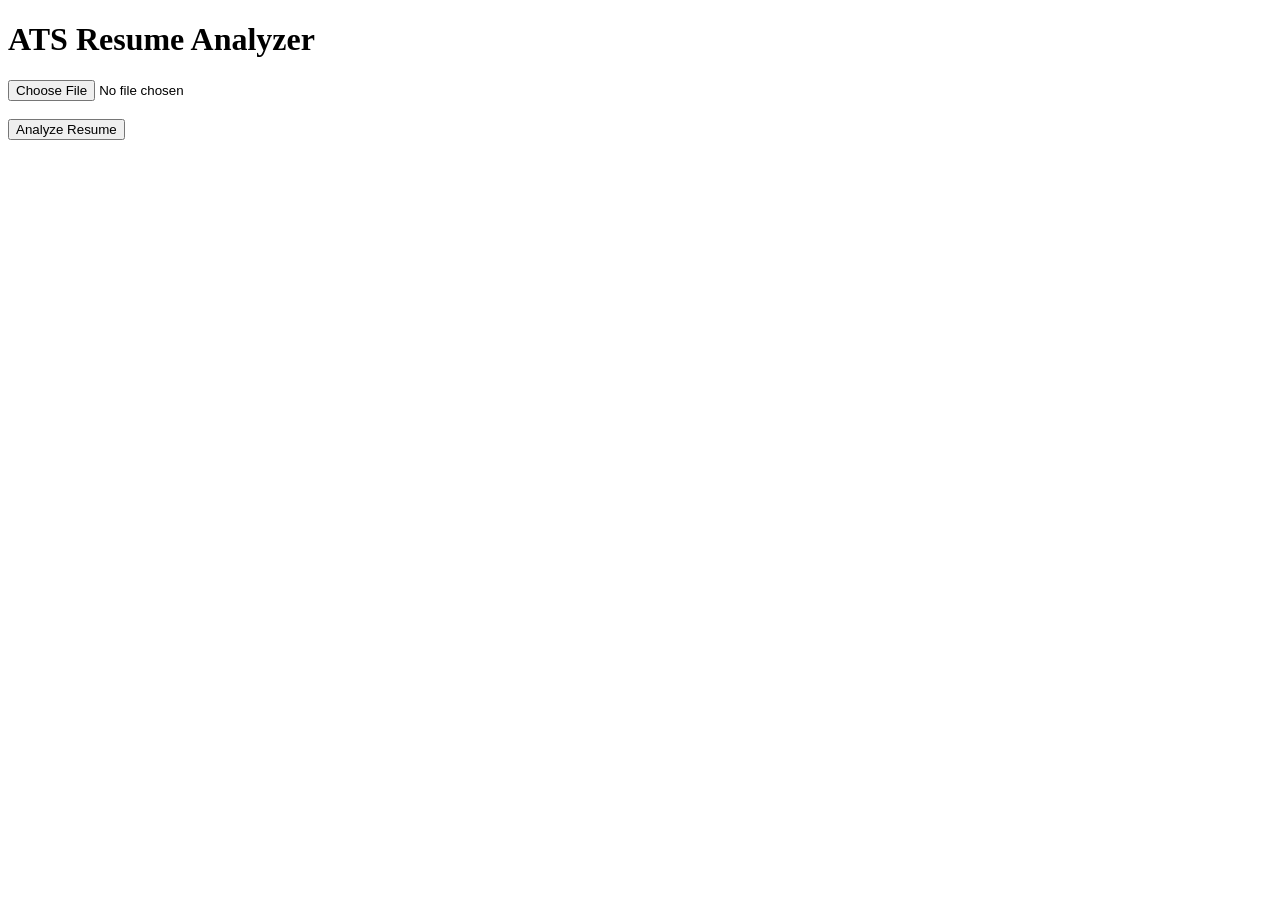
==== index.html @ e71d52fb "Update index.html" ====
<!DOCTYPE html>
<html lang="id">

<head>

<meta charset="UTF-8">

<meta name="viewport" content="width=device-width, initial-scale=1.0">

<title>AI Career Toolkit</title>

<link rel="stylesheet" href="css/style.css">

</head>

<body>

<div class="container">

<h1>ATS Resume Analyzer</h1>

<form id="uploadForm">

<input
type="file"
name="data"
accept=".pdf"
required>

<br><br>

<button type="submit">

Analyze Resume

</button>

</form>

<div
id="loading"
class="loading">

</div>

<div
id="result">

</div>

</div>

<script src="js/app.js"></script>
</body>

</html>
---- css/style.css ----

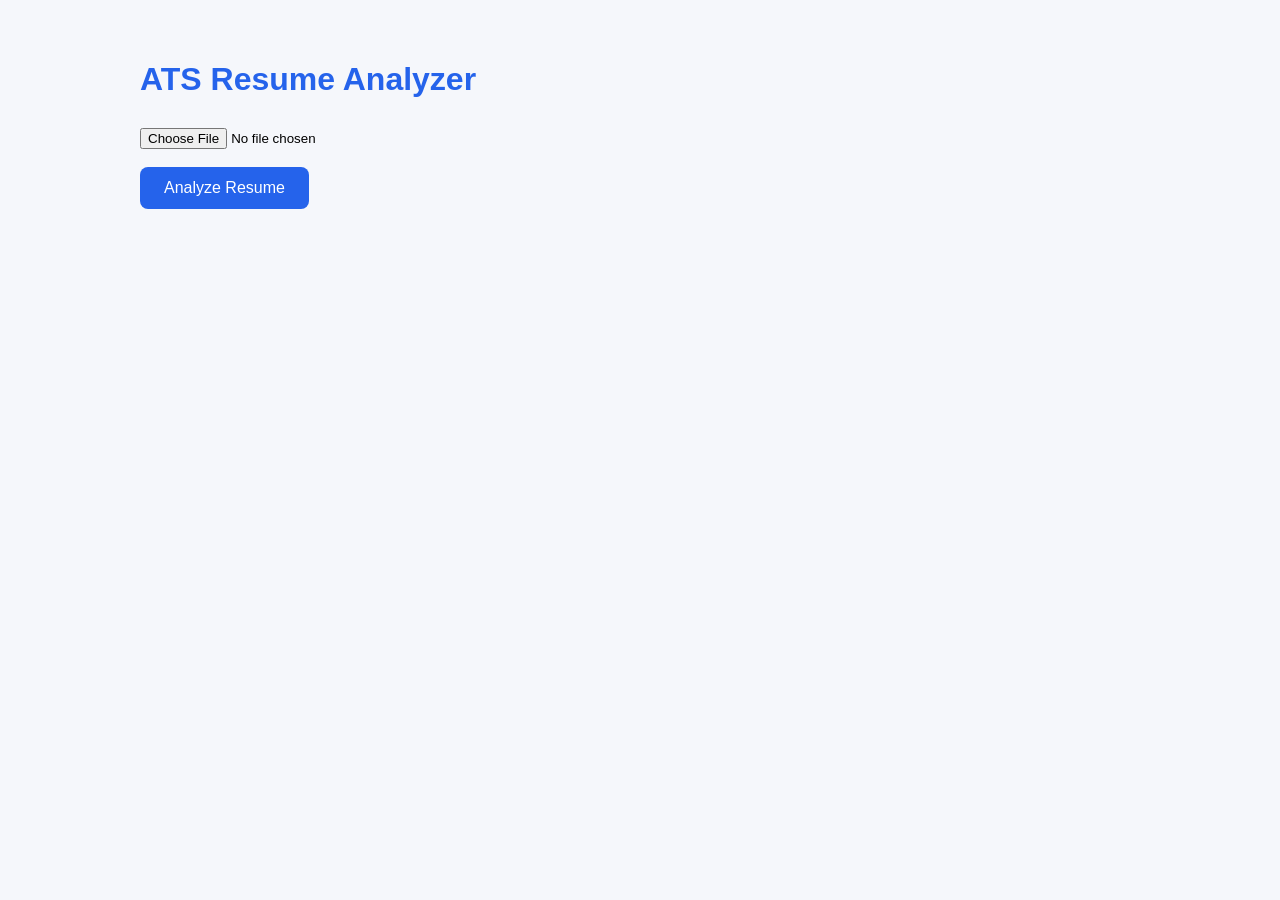
==== commit 3b043dcc: "Adding optiimize result" ====
--- a/index.html
+++ b/index.html
@@ -50,6 +50,10 @@
 
 </div>
 
+<div id="result"></div>
+
+<div id="optimizerSection"></div>
+  
 <script src="js/app.js"></script>
 </body>
 
--- a/css/style.css
+++ b/css/style.css
@@ -1 +1,201 @@
-
+{
+box-sizing:border-box;
+}
+
+body{
+
+font-family:Arial,sans-serif;
+
+background:#f5f7fb;
+
+margin:0;
+
+padding:40px;
+
+}
+
+.container{
+
+max-width:1000px;
+
+margin:auto;
+
+}
+
+h1{
+
+color:#2563eb;
+
+margin-bottom:30px;
+
+}
+
+button{
+
+padding:12px 24px;
+
+background:#2563eb;
+
+color:white;
+
+border:none;
+
+border-radius:8px;
+
+cursor:pointer;
+
+font-size:16px;
+
+}
+
+button:hover{
+
+background:#1d4ed8;
+
+}
+
+.card{
+
+background:white;
+
+padding:30px;
+
+margin-top:30px;
+
+border-radius:12px;
+
+box-shadow:0 5px 15px rgba(0,0,0,.08);
+
+}
+
+.score{
+
+font-size:48px;
+
+font-weight:bold;
+
+color:#2563eb;
+
+margin-bottom:5px;
+
+}
+
+.grade{
+
+font-size:22px;
+
+font-weight:bold;
+
+margin-bottom:8px;
+
+}
+
+.status{
+
+font-size:18px;
+
+margin-bottom:30px;
+
+}
+
+.loading{
+
+margin-top:20px;
+
+font-weight:bold;
+
+color:#666;
+
+}
+
+table{
+
+width:100%;
+
+border-collapse:collapse;
+
+margin-top:20px;
+
+margin-bottom:35px;
+
+}
+
+th{
+
+background:#2563eb;
+
+color:white;
+
+padding:12px;
+
+text-align:left;
+
+}
+
+td{
+
+padding:12px;
+
+border-bottom:1px solid #ddd;
+
+vertical-align:top;
+
+}
+
+tr:hover{
+
+background:#f8fafc;
+
+}
+
+h2{
+
+color:#1e293b;
+
+margin-top:30px;
+
+}
+
+ol{
+
+padding-left:22px;
+
+}
+
+li{
+
+margin-bottom:25px;
+
+line-height:1.8;
+
+}
+
+.summary{
+
+line-height:1.8;
+
+}
+
+@media(max-width:768px){
+
+body{
+
+padding:20px;
+
+}
+
+table{
+
+font-size:14px;
+
+}
+
+.score{
+
+font-size:36px;
+
+}
+
+}
+
+</style>
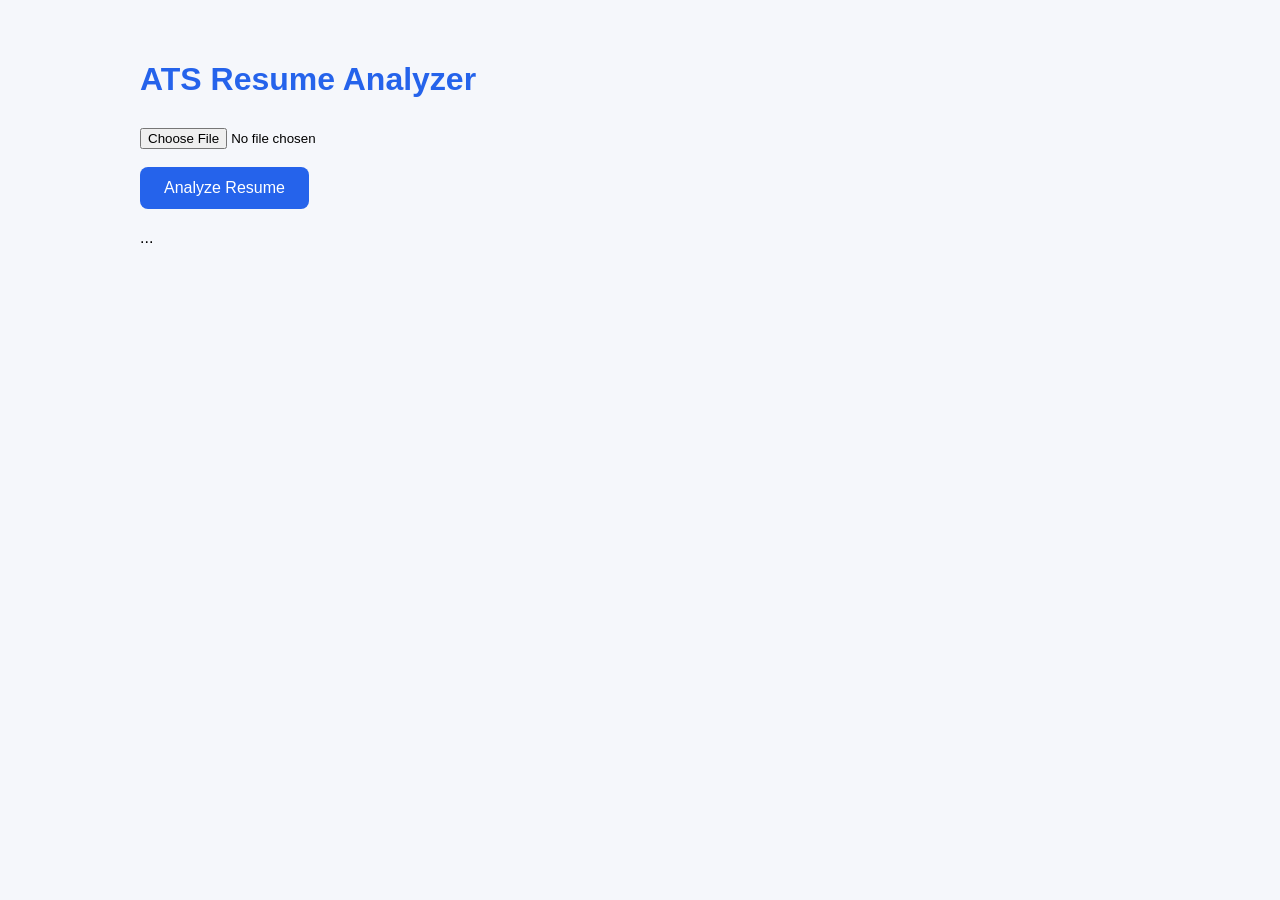
==== commit b91b1cd7: "Update index.html" ====
--- a/index.html
+++ b/index.html
@@ -37,24 +37,22 @@
 
 </form>
 
-<div
-id="loading"
-class="loading">
+<div id="loading" class="loading"></div>
+
+<div id="result"></div>
+
+<div class="container">
+
+...
+
+<div id="optimizerSection"></div>
+
+<div id="optimizerResult"></div>
 
 </div>
 
-<div
-id="result">
-
-</div>
-
-</div>
-
-<div id="result"></div>
-
-<div id="optimizerSection"></div>
+<script src="js/app.js"></script>
   
-<script src="js/app.js"></script>
 </body>
 
 </html>
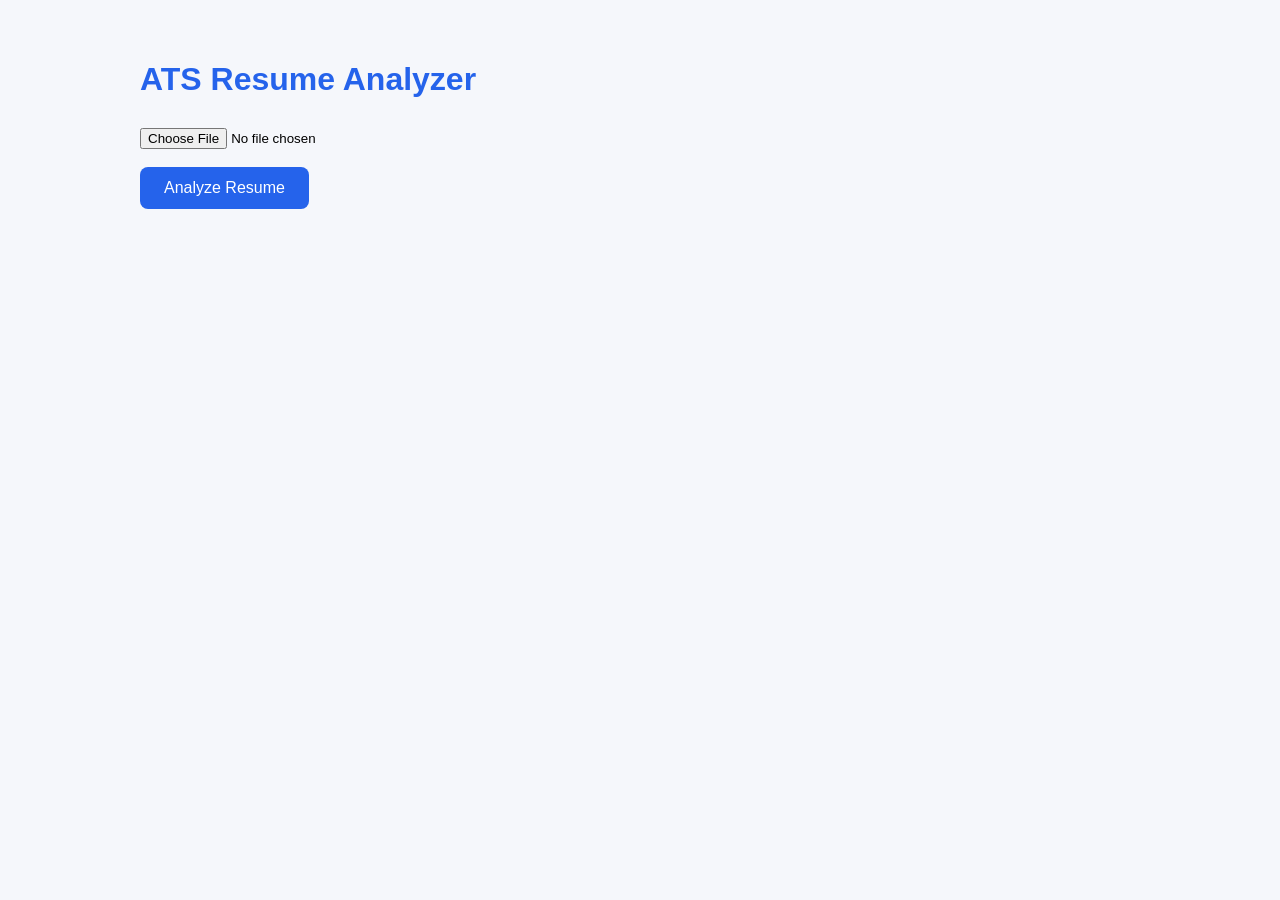
==== commit a5889f4a: "Rewrite hmtl" ====
--- a/index.html
+++ b/index.html
@@ -17,42 +17,36 @@
 
 <div class="container">
 
-<h1>ATS Resume Analyzer</h1>
+    <h1>ATS Resume Analyzer</h1>
 
-<form id="uploadForm">
+    <form id="uploadForm">
 
-<input
-type="file"
-name="data"
-accept=".pdf"
-required>
+        <input
+            type="file"
+            name="data"
+            accept=".pdf"
+            required>
 
-<br><br>
+        <br><br>
 
-<button type="submit">
+        <button type="submit">
+            Analyze Resume
+        </button>
 
-Analyze Resume
+    </form>
 
-</button>
+    <div id="loading" class="loading"></div>
 
-</form>
+    <div id="result"></div>
 
-<div id="loading" class="loading"></div>
+    <div id="optimizerSection"></div>
 
-<div id="result"></div>
-
-<div class="container">
-
-...
-
-<div id="optimizerSection"></div>
-
-<div id="optimizerResult"></div>
+    <div id="optimizerResult"></div>
 
 </div>
 
 <script src="js/app.js"></script>
-  
+
 </body>
 
 </html>
--- a/css/style.css
+++ b/css/style.css
@@ -1,4 +1,4 @@
-{
+*{
 box-sizing:border-box;
 }
 
@@ -176,6 +176,90 @@
 
 }
 
+/* ==========================
+   Resume Optimizer
+========================== */
+
+.experience-card{
+
+padding:20px;
+
+margin-bottom:20px;
+
+border:1px solid #e5e7eb;
+
+border-radius:10px;
+
+background:#fafafa;
+
+}
+
+.experience-card h4{
+
+margin:0 0 8px;
+
+color:#2563eb;
+
+}
+
+.experience-card small{
+
+color:#666;
+
+display:block;
+
+margin-bottom:12px;
+
+}
+
+.skills{
+
+display:flex;
+
+flex-wrap:wrap;
+
+gap:10px;
+
+margin-top:15px;
+
+margin-bottom:30px;
+
+}
+
+.skill-badge{
+
+background:#2563eb;
+
+color:white;
+
+padding:8px 14px;
+
+border-radius:999px;
+
+font-size:14px;
+
+font-weight:bold;
+
+}
+
+.cover-letter{
+
+margin-top:15px;
+
+padding:20px;
+
+background:#f8fafc;
+
+border-left:5px solid #2563eb;
+
+border-radius:8px;
+
+line-height:1.8;
+
+white-space:normal;
+
+}
+
 @media(max-width:768px){
 
 body{
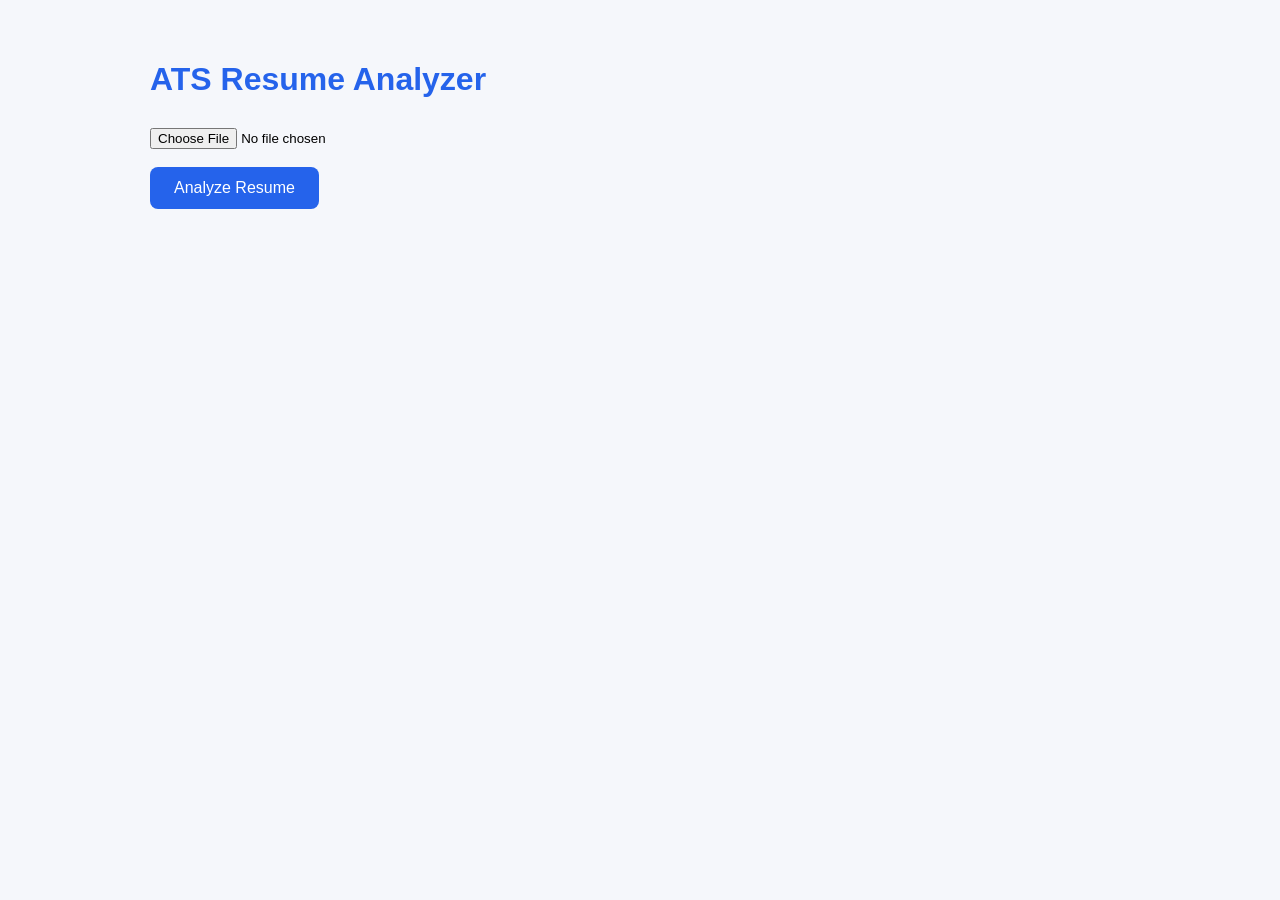
==== commit 82226010: "Update index.html" ====
--- a/index.html
+++ b/index.html
@@ -29,7 +29,7 @@
 
         <br><br>
 
-        <button type="submit">
+        <button id="analyzeBtn" type="submit">
             Analyze Resume
         </button>
 
--- a/css/style.css
+++ b/css/style.css
@@ -1,3 +1,17 @@
+img{
+
+max-width:100%;
+
+height:auto;
+
+}
+
+table{
+
+max-width:100%;
+
+}
+
 *{
 box-sizing:border-box;
 }
@@ -18,8 +32,12 @@
 
 max-width:1000px;
 
+width:100%;
+
 margin:auto;
 
+padding:0 10px;
+
 }
 
 h1{
@@ -66,17 +84,62 @@
 
 box-shadow:0 5px 15px rgba(0,0,0,.08);
 
-}
-
-.score{
-
-font-size:48px;
-
-font-weight:bold;
-
-color:#2563eb;
-
-margin-bottom:5px;
+transition:.25s ease;
+
+}
+
+.card:hover{
+
+transform:translateY(-3px);
+
+box-shadow:0 15px 35px rgba(0,0,0,.12);
+
+}
+
+/* ==========================
+   ATS Score Circle
+========================== */
+
+.score-circle{
+
+width:220px;
+height:220px;
+border-radius:50%;
+margin:30px auto;
+display:flex;
+flex-direction:column;
+justify-content:center;
+align-items:center;
+background:linear-gradient(145deg,#2563eb,#1d4ed8);
+box-shadow:
+0 15px 35px rgba(37,99,235,.35),
+inset 0 2px 6px rgba(255,255,255,.25);
+
+color:white;
+flex-shrink:0;
+}
+
+.score-value{
+
+font-size:64px;
+
+font-weight:800;
+
+line-height:1;
+
+letter-spacing:-2px;
+
+}
+
+.score-label{
+
+margin-top:12px;
+
+font-size:18px;
+
+opacity:.9;
+
+font-weight:500;
 
 }
 
@@ -189,11 +252,17 @@
 border:1px solid #e5e7eb;
 
 border-radius:10px;
-
+transisiton: .2s:
 background:#fafafa;
 
 }
 
+.experience-card:hover{
+
+box-shadow:0 8px 20px rgba(0,0,0,.08);
+
+}
+
 .experience-card h4{
 
 margin:0 0 8px;
@@ -212,6 +281,10 @@
 
 }
 
+/* ==========================
+   Skills Badge
+========================== */
+
 .skills{
 
 display:flex;
@@ -228,20 +301,33 @@
 
 .skill-badge{
 
+display:inline-block;
+
+padding:8px 14px;
+
 background:#2563eb;
 
-color:white;
-
-padding:8px 14px;
+color:#fff;
 
 border-radius:999px;
 
 font-size:14px;
 
-font-weight:bold;
-
-}
-
+font-weight:600;
+
+box-shadow:0 3px 8px rgba(37,99,235,.25);
+
+transition:.2s;
+
+}
+
+.skill-badge:hover{
+
+background:#1d4ed8;
+
+transform:translateY(-2px);
+
+}
 .cover-letter{
 
 margin-top:15px;
@@ -251,6 +337,7 @@
 background:#f8fafc;
 
 border-left:5px solid #2563eb;
+overflow-wrap:break-word;
 
 border-radius:8px;
 
@@ -260,26 +347,230 @@
 
 }
 
-@media(max-width:768px){
+/* ==========================
+   Responsive
+========================== */
+
+@media (max-width:768px){
 
 body{
 
-padding:20px;
-
-}
+padding:15px;
+
+}
+
+.container{
+
+width:100%;
+
+padding:0;
+
+}
+
+h1{
+
+font-size:34px;
+
+text-align:center;
+
+}
+
+form{
+
+display:flex;
+
+flex-direction:column;
+
+gap:15px;
+
+}
+
+input[type=file]{
+
+width:100%;
+
+}
+
+button{
+
+width:100%;
+
+font-size:18px;
+
+padding:14px;
+
+}
+
+/* ATS Circle */
+
+.score-circle{
+
+width:160px;
+
+height:160px;
+
+}
+
+.score-value{
+
+font-size:42px;
+
+}
+
+.score-label{
+
+font-size:15px;
+
+}
+
+/* Table */
 
 table{
 
-font-size:14px;
-
-}
-
-.score{
-
-font-size:36px;
-
-}
-
-}
-
-</style>
+display:block;
+
+overflow-x:auto;
+
+white-space:nowrap;
+
+-webkit-overflow-scrolling:touch;
+
+}
+
+/* Experience */
+
+.experience-card{
+
+padding:18px;
+
+}
+
+.experience-card h4{
+
+font-size:18px;
+
+}
+
+.experience-card li{
+
+font-size:15px;
+
+line-height:1.7;
+
+}
+
+/* Skills */
+
+.skills{
+
+gap:8px;
+
+}
+
+.skill-badge{
+
+font-size:13px;
+
+padding:8px 12px;
+
+}
+
+/* Cover Letter */
+
+.cover-letter{
+
+padding:18px;
+
+font-size:15px;
+
+line-height:1.8;
+
+}
+
+.summary{
+
+font-size:15px;
+
+line-height:1.8;
+
+}
+
+}
+
+@media (max-width:480px){
+
+body{
+
+padding:12px;
+
+}
+
+h1{
+
+font-size:28px;
+
+}
+
+.card{
+
+padding:18px;
+
+}
+
+.score-circle{
+
+width:130px;
+
+height:130px;
+
+}
+
+.score-value{
+
+font-size:34px;
+
+}
+
+.score-label{
+
+font-size:13px;
+
+}
+
+.grade{
+
+font-size:20px;
+
+text-align:center;
+
+}
+
+.status{
+
+text-align:center;
+
+font-size:16px;
+
+}
+
+.experience-card{
+
+padding:15px;
+
+}
+
+.skill-badge{
+
+font-size:12px;
+
+padding:7px 10px;
+
+}
+
+button{
+transition:.2s:
+font-size:16px;
+
+}
+
+}
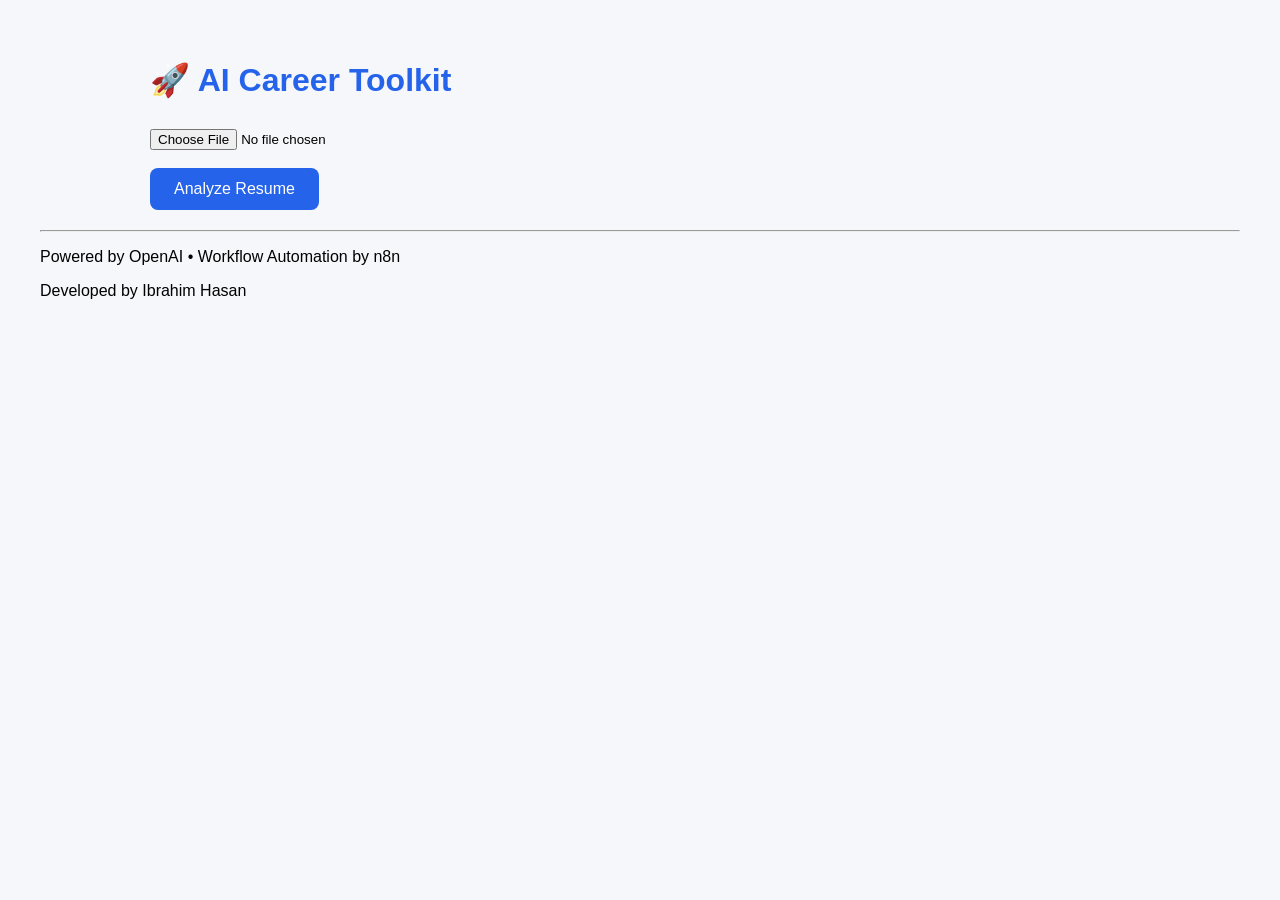
==== commit 4c77475f: "Rewrite footer" ====
--- a/index.html
+++ b/index.html
@@ -3,49 +3,77 @@
 
 <head>
 
-<meta charset="UTF-8">
+    <meta charset="UTF-8">
 
-<meta name="viewport" content="width=device-width, initial-scale=1.0">
+    <meta name="viewport" content="width=device-width, initial-scale=1.0">
 
-<title>AI Career Toolkit</title>
+    <title>AI Career Toolkit</title>
 
-<link rel="stylesheet" href="css/style.css">
+    <link rel="stylesheet" href="css/style.css">
 
 </head>
 
 <body>
 
-<div class="container">
+    <div class="container">
 
-    <h1>ATS Resume Analyzer</h1>
+        <h1>🚀 AI Career Toolkit</h1>
 
-    <form id="uploadForm">
+        <form id="uploadForm">
 
-        <input
-            type="file"
-            name="data"
-            accept=".pdf"
-            required>
+            <input
+                type="file"
+                name="data"
+                accept=".pdf"
+                required>
 
-        <br><br>
+            <br><br>
 
-        <button id="analyzeBtn" type="submit">
-            Analyze Resume
-        </button>
+            <button id="analyzeBtn" type="submit">
 
-    </form>
+                Analyze Resume
 
-    <div id="loading" class="loading"></div>
+            </button>
 
-    <div id="result"></div>
+        </form>
 
-    <div id="optimizerSection"></div>
+        <!-- Loading -->
 
-    <div id="optimizerResult"></div>
+        <div id="loading" class="loading"></div>
 
-</div>
+        <!-- ATS Result -->
 
-<script src="js/app.js"></script>
+        <div id="result"></div>
+
+        <!-- Resume Optimizer Button -->
+
+        <div id="optimizerSection"></div>
+
+        <!-- Resume Optimizer Result -->
+
+        <div id="optimizerResult"></div>
+
+    </div>
+
+    <footer>
+
+        <hr>
+
+        <p>
+
+            Powered by OpenAI • Workflow Automation by n8n
+
+        </p>
+
+        <p>
+
+            Developed by Ibrahim Hasan
+
+        </p>
+
+    </footer>
+
+    <script src="js/app.js"></script>
 
 </body>
 
